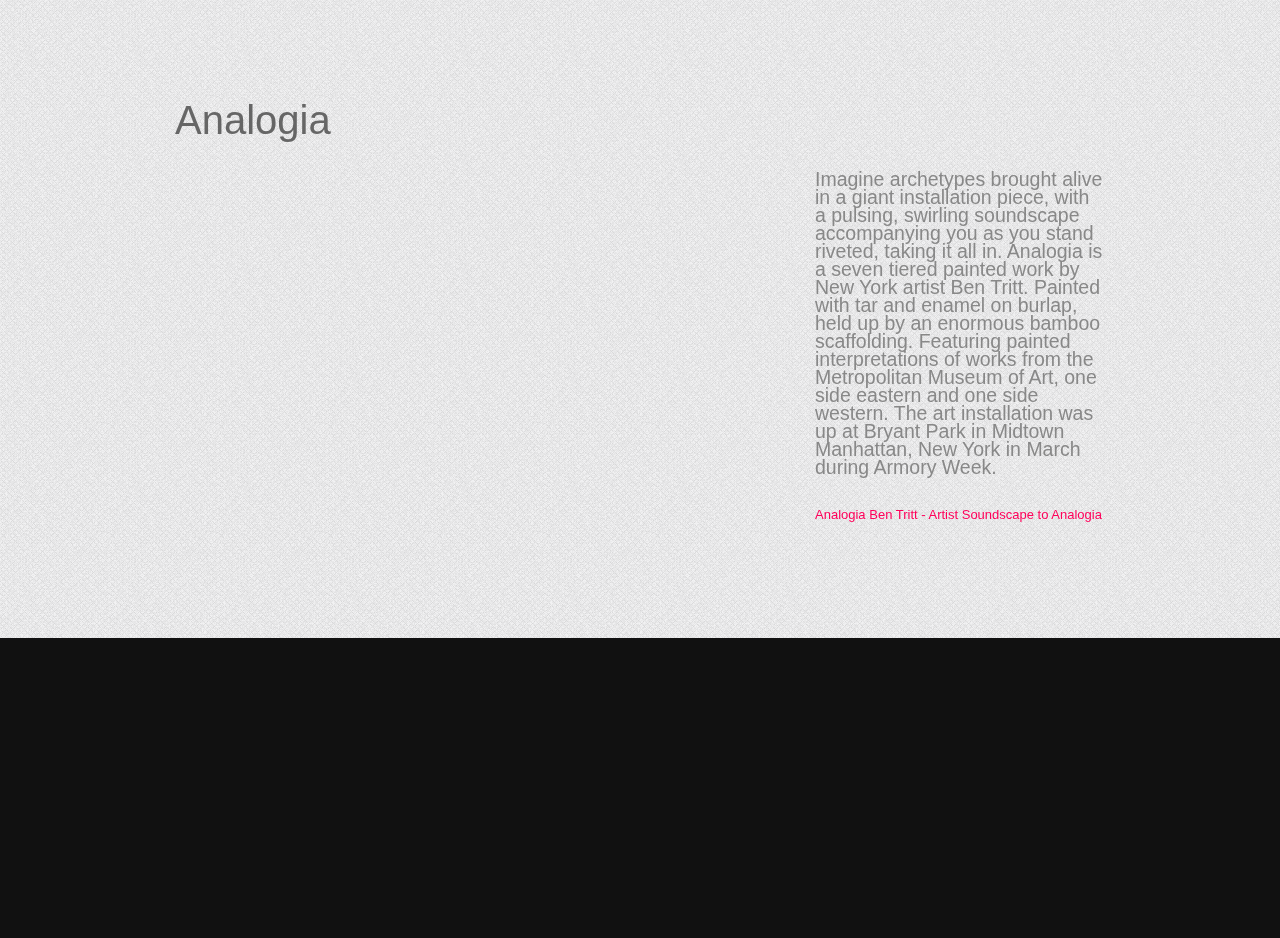
==== portfolio/analogia.html @ 990ac99b "initial commit" ====
<!DOCTYPE html PUBLIC "-//W3C//DTD XHTML 1.0 Transitional//EN" "http://www.w3.org/TR/xhtml1/DTD/xhtml1-transitional.dtd">
<html xmlns="http://www.w3.org/1999/xhtml" lang="en-US">
<head>
    <meta http-equiv="Content-Type" content="text/html; charset=UTF-8" />
    <meta name="viewport" content="width=device-width, initial-scale=1.0, maximum-scale=1.0, user-scalable=no" />
    <link rel='stylesheet' href='../css/style.css' type='text/css' media='all' />

</head>
<body class="single single-udt_portfolio">

<!-- Start Wrapper -->
<div id="wrapper">
    <!-- Start Page -->
    <div class="section odd">
        <!-- Start Content -->
        <div class="content clearfix">
            <!-- Start Ajaxpage/post -->
            <div id="ajaxpage">
                <h1>Analogia</h1>
                <div class="project-display">
                    <div class="video" style="width:600px;height:338px;margin-bottom:0;">
                        <iframe width="560" height="315" src="https://www.youtube.com/embed/AfRi7KTqUZo" frameborder="0" allowfullscreen></iframe>
                    </div>
                </div>
                <p style="font-size:1.5em;font-stretch:condensed">Imagine archetypes brought alive in a giant installation piece, with a pulsing, swirling soundscape accompanying you as you stand riveted, taking it all in.  Analogia is a seven tiered painted work by New York artist Ben Tritt. Painted with  tar and enamel on burlap, held up by an enormous bamboo scaffolding. Featuring painted interpretations of works from the Metropolitan Museum of Art, one side eastern and one side western. The art installation was up at Bryant Park in Midtown Manhattan, New York in March during Armory Week.</p>
                <a href=http://www.wnyc.org/story/park-temple-made-art-and-tar/" target="_blank">Analogia</a>
                <a href="http://bentritt.com/">Ben Tritt - Artist</a>
                <a href="https://soundcloud.com/hps-regan/journeys-soundscape-to-analogia" target="_blank">Soundscape to Analogia</a>

            </div>
            <!-- End Ajaxpage/post -->

        </div>
        <!-- End Content -->
    </div>
    <!-- End Page -->

    <div class="push"></div>
</div>
<!-- End Wrapper -->

</body>
</html>
---- css/style.css ----
@charset "utf-8";
/*------------------------------------------------------

	Theme Name: EGO
	Author: UDTHEMES
	Author URI: http://udthemes.com

/*------------------------------------------------------

	CSS TOB: 

	1. RESETS
	2. COMMONS
	3. STRUCTURAL
	4. TYPO & LINKS
	5. MISC
	6. REQUIRED
	7. WPML
		
---------------------------------------------------------*/

/*--------------------------------------------------------
	1.RESETS
--------------------------------------------------------*/
	
	html, body, div, span, applet, object, iframe,h1, h2, h3, h4, h5, h6, p, blockquote, pre,a, abbr, acronym, address, big, cite, code,del, dfn, em, img, ins, kbd, q, s, samp,small, strike, strong, sub, sup, tt, var,b, u, i, center,dl, dt, dd, ol, ul, li,fieldset, form, label, legend,table, caption, tbody, tfoot, thead, tr, th, td,article, aside, canvas, details, embed, figure, figcaption, footer, header, hgroup, menu, nav, output, ruby, section, summary, time, mark, audio, video {margin: 0;padding: 0;border: 0;font-size: 100%;font: inherit;vertical-align: baseline; }
	
	
/*--------------------------------------------------------
	2.COMMONS
--------------------------------------------------------*/

	
	html, body { height:100%;margin: 0;padding: 0; }
	body{background:#111;font:13px/18px Arial, Helvetica, sans-serif;-webkit-text-size-adjust:100%;}

/*--------------------------------------------------------
	3.STRUCTURAL 
--------------------------------------------------------*/


	/*----------------------------
	i.-- Page
	-----------------------------*/
	
	#wrapper { height:100%; height:auto !important; min-height:100%; margin-bottom:-300px; }
	
	.homepage,.section{z-index:1;}
	#homepage{padding:0;}
	.section{padding-top:100px;}
		.section .content{max-width:930px;margin:auto;position:relative; padding-bottom:100px;}
		.page-inner-left{width:680px;float:left; margin:0 30px 0 0;}
	.section.odd{background:#f4f4f5 url(../images/patterns/crossed-light.png) top left repeat; background-attachment:scroll;}
	.section.even{background:#111 url(../images/patterns/crossed-dark.png) top left repeat; background-attachment:scroll;}
	
		/*odd*/
		.section.odd{color:#888;}
		
		/*even*/
		.section.even{color:#888;}
	
	

	/*----------------------------
	ii.-- Header
	-----------------------------*/
	
	/*homepage*/
	.epic-logo{width:180px;height:180px;position:fixed;left:50%;top:50%;-webkit-border-radius: 250px; -moz-border-radius: 250px; border-radius:250px; overflow:hidden; background:#ff2778; background:rgba(255,39,120,1); z-index:3; background-attachment:fixed;}
	.epic-logo a{width:100%;height:100%; float:left; text-indent:-9999px;}
	
	
	/*inner pages*/
	.header{width:100%; min-height:50px; height:auto !important; height:50px; line-height:49px; background: url(../images/ie8-transparent-bkg.png);/*ie8 fallback*/ background: rgba(0,0,0,0.5) url(../images/pattern-header-banner.png) repeat; position:fixed; top:0; z-index:50;}
	.header.header-main{display:none;}
	.header .inner {max-width:930px;margin:auto;}
	.header .logo-container{height:50px; position:relative;float:left;}
	.header .logo-container .logo{position:relative; bottom:0;}
	.admin-bar .header, .admin-bar .epicSlider.slider-wrapper{ top:32px; }
	
		/* main menu
		----------------------------*/
		
		.menu ul{list-style:none; float:right; font-family:Arial, Helvetica, sans-serif; font-size:12px; margin:0;}
		.menu ul li{margin-bottom: 0;position: relative;}
		.menu > ul > li{float:left;padding:0; margin:0; }
		.menu ul li:last-child{padding-right:0;}
		/*styling & link animation*/
		.menu ul li a{font-family: Verdana, sans-serif; font-size: 11px; color:#ccc; text-decoration:none; padding: 0 15px; display:block;
		/*properties*/	-webkit-transition-property:background, color;-moz-transition-property:background, color;-o-transition-property:background, color;transition-property:background, color;
		/*duration*/	-webkit-transition-duration:500ms,600ms;-moz-transition-duration:500ms,600ms;-o-transition-duration:500ms,600ms;transition-duration:500ms,600ms;
		/*delay*/		-webkit-transition-delay:0s,100ms;-moz-transition-delay:0s,100ms;-o-transition-delay:0s,100ms;transition-delay:0s,100ms;}
		.menu ul li a:hover{color:#ff2778;}

		/*sub-menu*/
		.menu .sub-menu,.menu .children{width: 180px;opacity: 0;visibility: hidden;position: absolute;z-index: 101;background:#222;background: rgba(0,0,0,0.8);box-shadow: 0 2px 2px rgba(0,0,0,.3);
		/*initial position*/		-webkit-transform:translateY(5px);-moz-transform:translateY(5px);-o-transform:translateY(5px);transform:translateY(5px);
		/*properties to animate*/	-webkit-transition-property:-webkit-transform, opacity, visibility;-moz-transition-property:-moz-transform, opacity, visibility;-o-transition-property:-o-transform, opacity, visibility;transition-property:transform, opacity, visibility;
		/*duration*/				-webkit-transition-duration:200ms,200ms;-moz-transition-duration:200ms,200ms;-o-transition-duration:200ms,200ms;transition-duration:200ms,200ms;}
		
		.menu .sub-menu ul,.menu .children ul{top:0;left:180px;visibility: hidden;}
		.menu .sub-menu li,.menu .children li{float: none;background: none;border-bottom: 1px dotted #555;padding-left: 0;padding-right: 0;}
		.menu .sub-menu li a,.menu .children li a{color: #666;line-height:20px;padding: 10px 15px;}
		.menu .sub-menu li:last-child,.menu .children li:last-child{border-bottom: none;}
		
		/*hover*/
		.menu ul li:hover > a{background:rgba(0,0,0,1);color:#fff;}
		.menu .sub-menu li.menu-item-has-children > a:after,
		.menu .children li.page_item_has_children > a:after{content:"\25b8";height: 5px;position: relative;top: 1px;width: 5px;float: right;margin-right: -6px;font-size: 9px;}
		.menu .sub-menu li.menu-item-has-children .sub-menu li.menu-item-has-children > a:after,
		.menu .children li.page_item_has_children .sub-menu li.page_item_has_children > a:after{content: ""}
		.menu .sub-menu li:hover > a,.menu .children li:hover > a{background:#000;color:#333;}
		
		/*hover active*/
		.menu ul li:hover > .sub-menu,.menu ul li:hover > .children{visibility: visible;/*animate opacity*/opacity: 1;/*animate position*/-moz-transform:translateY(0px);-ms-transform:translateY(0px);-o-transform:translateY(0px);-webkit-transform:translateY(0px);transform:translateY(0px);}
		.menu ul li.current > a,.menu ul li.current-menu-item > a,.menu ul li.current_page_item > a,.menu ul li.current-menu-ancestor > a,.menu ul li.current_page_ancestor > a{ background:rgba(0,0,0,1); color:#fff; }

		/* mobile menu toggle
		----------------------------*/	
		/*.header .inner .mobileMenuToggle{height:26px;width:100%;float:left;text-align:center;display:none;margin:19px auto 15px auto;}
		.header .inner .mobileMenuToggle a,.header .mobileMenuToggle.open a{width:26px;height:26px;float:left;position:relative;left:50%; margin-left:-13px;}
		.header .inner .mobileMenuToggle a{background:url(../images/mobileMenu-toggle.png) center 0 no-repeat;}
		.header .inner .mobileMenuToggle.open a{background:url(../images/mobileMenu-toggle.png) center -26px no-repeat;}*/
			
	/*----------------------------
	iii.-- Content
	-----------------------------*/
	
	
	/*section title 
	----------------------------*/
	
	.section-title{width:100%;padding-bottom:50px;margin-bottom:50px; text-transform:uppercase;}
	
		/*odd*/
		.section.odd .section-title{/*border-top:1px solid #e2e2e2;*/border-bottom:1px solid #ddd;}
		
		/*even*/
		.section.even .section-title{/*border-top:1px solid #444;*/border-bottom:1px solid #222;}
		
	/*teaser
	----------------------------*/
	
	/*structure*/	
	.teaser{width:100%;height:480px; padding:0;margin:0;background-attachment:fixed;background-repeat:no-repeat; border-top:5px solid rgba(0,0,0,0.2);border-bottom:5px solid rgba(0,0,0,0.2);color:#fff !important; text-align:center; position:relative;}
	.teaser .info-container{display:table;width:100%;height:100%; padding:0 !important;margin:0 !important;background:transparent url(../images/ui_epicslider/pattern.png) repeat top left;}
	.teaser .info-container .info{display: table-cell; vertical-align:middle;}
	.teaser .info-container .info .info-inner{max-width:870px; margin:auto;}
	/*non-repeated image*/	
	.teaser.fixed{background-attachment:fixed;}
	.teaser.fixed-desktop{background-attachment:fixed !important;}
	/*repeated image*/
	.teaser.scroll{background-attachment:scroll;}
	.teaser .column_one_half,.teaser .column_one_third{margin-bottom:0px;}
		
		/*teaser links*/
		.teaser a{font-weight:bold;}
		.teaser a:hover{ opacity:0.5;-ms-filter:"progid:DXImageTransform.Microsoft.Alpha(Opacity=50)";}
	
		/*teaser blockquote*/
		.teaser blockquote{width:100%; border:none;background:url(../images/blockquote-default-teaser.png) center top  no-repeat;padding:50px 0 0 0 ;margin:0;font:25px/35px Arial, Helvetica, sans-serif;}
		.teaser blockquote p{text-transform: none;}
		.teaser blockquote.quote {border:none;background:url(../images/blockquote-quote-teaser.png) center top  no-repeat !important;padding:50px 0 0 0;}
			
		/*teaser twitter*/
		.teaser ul.tweet_list li{background: none !important; font-size:15px;}
		.teaser ul.tweet_list li a.tweet_user{text-transform:uppercase;}
		.teaser ul.tweet_list,.teaser ul.tweet_list li a.tweet_user, .teaser ul.tweet_list li span.tweet_time,.teaser ul.tweet_list li span.tweet_text{margin:0; float:none;}
		.teaser ul.tweet_list li span.tweet_text{padding-top:10px;}
			
		/*teaser video only*/	
		.teaser .video video, .teaser .video iframe, .teaser .video object, .teaser .video embed, .teaser .video div { width:100%; height:100% !important; max-width:100% !important; max-height:100% !important; }
		
		/*teaser flex slider*/
		.teaser .flexslider{margin:0 auto 0 auto;}
		
		/*teaser button*/
		.teaser .submit.submitSmall{float:none;padding:13px 24px;margin:auto;}
		.teaser .submit.submitTheme{float:none;padding:15px 24px;margin:auto;}
		.teaser .submit.submitLarge{float:none;padding:17px 24px;margin:auto;}


	/*about
	----------------------------*/
	
	/*team col*/
	.team p{text-align:center; margin-bottom:30px !important;}
	.team h1, .team h2, .team h3, .team h4, .team h5, .team h6{text-align:center;}
	
	
	/*service breakdown*/
	.chart-container{width:100%; margin-bottom:30px; float:left;}
	.chart-container ul.chart{float:none; margin:0; list-style:none;font-family: 'Open Sans', sans-serif;}
	.chart-container ul.chart li{float:left;}
	.chart-container ul.chart li h6{font-family: 'Open Sans', sans-serif;font-size:13px; color:#999; font-weight:normal;margin-bottom:10px;}
	.chart-container ul.chart li div{background:#ff005a url(../images/chart-pattern.png) repeat;font-weight:bold; font-size:35px; color:#fff;height:45px;line-height:45px;text-align:center;-webkit-box-shadow:inset 1px 0 0 #f4f4f5;-moz-box-shadow:inset 1px 0 0 #f4f4f5;box-shadow:inset  1px 0 0 #f4f4f5;text-shadow: 2px 2px 0px rgba(0, 0, 0, 0.1);}
	
		/*odd*/
		.section.odd .chart-container ul li div {font-weight:bold; font-size:35px; color:#fff;height:45px;line-height:45px;text-align:center;-webkit-box-shadow:inset 1px 0 0 #f4f4f5;-moz-box-shadow:inset 1px 0 0 #f4f4f5;box-shadow:inset  1px 0 0 #f4f4f5;}
		
		/*even*/
		 .section.even .chart-container ul li div{font-weight:bold; font-size:35px; color:#fff;height:45px;line-height:45px;text-align:center;-webkit-box-shadow:inset 1px 0 0 #353535;-moz-box-shadow:inset 1px 0 0 #353535;box-shadow:inset  1px 0 0 #353535;}
	
	
	/*portfolio
	----------------------------*/	
	
	#ajaxpage .project-display .flexslider {
		width:600px;
		height:338px;
	}
	#ajaxpage .project-display.fullwidth .flexslider {
		width:930px;
		height:450px;
	}
	
	/*navigation*/
	#folio-navigation{width:1150px;height:40px;position:absolute;margin:auto; top:50%;left:50%;margin:-20px 0 0 -575px;}
	#folio-navigation ul{float:none; margin:0; list-style:none;display:none;}
	#folio-navigation ul li#prevProject a{width:40px;height:40px;background: url(../images/project-nav.png) 0 -159px no-repeat;/*ie8 fallback*/ background:rgba(0,0,0,0.5) url(../images/project-nav.png) 0 1px no-repeat;float:left;-webkit-border-radius: 40px; -moz-border-radius: 40px; border-radius:40px;}
	#folio-navigation ul li#nextProject a{width:40px;height:40px;background: url(../images/project-nav.png) 0 -199px no-repeat;/*ie8 fallback*/background: rgba(0,0,0,0.5) url(../images/project-nav.png) 0 -39px no-repeat;float:right;-webkit-border-radius: 40px; -moz-border-radius: 40px; border-radius:40px;}
	
	/*navigation-mobile*/
	#folio-navigation ul li#closeProjectMobile{display:none;}
	#folio-navigation ul li#closeProjectMobile a{width:40px;height:40px;background:rgba(0,0,0,0.3) url(../images/project-close.png) center center no-repeat;float:left;-webkit-border-radius: 40px; -moz-border-radius: 40px; border-radius:40px;}
	#folio-navigation ul li#closeProjectMobile a:hover{background: rgba(255,39,120,1) url(../images/project-close.png) center 0 no-repeat;}
	
	/*nav:hover*/
	#folio-navigation ul li#prevProject a:hover{background: url(../images/project-nav.png) 0 -320px no-repeat;}/*ie8 fallback*/
	#folio-navigation ul li#nextProject a:hover{background: url(../images/project-nav.png) 0 -360px no-repeat;}/*ie8 fallback*/
	#folio-navigation ul li#prevProject a:hover{background: rgb(255, 230, 192) url(../images/project-nav.png)0 1px;}
	#folio-navigation ul li#nextProject a:hover{background: rgb(255, 230, 192) url(../images/project-nav.png)0 -39px;}
	
	/*nav disabled*/
	#folio-navigation ul li a.disabled,#folio-navigation ul li a.disabled:hover{cursor:default;}
	#folio-navigation ul li#prevProject a.disabled{background: url(../images/project-nav.png) 0 -240px !important;}/*ie8 fallback*/
	#folio-navigation ul li#nextProject a.disabled{background: url(../images/project-nav.png) 0 -280px !important;}/*ie8 fallback*/
	#folio-navigation ul li#prevProject a.disabled{background: rgba(0,0,0,0.3) url(../images/project-nav.png)0 -80px !important;}
	#folio-navigation ul li#nextProject a.disabled{background: rgba(0,0,0,0.3) url(../images/project-nav.png)0 -120px !important;}
	
	/*project close*/
	#closeProject{top: -26px; position: absolute;right: 0;z-index: 1;}
	#closeProject a{background:url(../images/project-close.png) center -49.5px no-repeat;}/*ie8 fallback*/
	#closeProject a:hover{background:url(../images/project-close.png) center -90.5px no-repeat;}/*ie8 fallback*/
	#closeProject a{width:19px;height:19px;background: rgba(0,0,0,0.5) url(../images/project-close.png) center -9.5px no-repeat; position:absolute;right:0;display:none;}
	#closeProject a:hover{background:rgba(255,39,120,1) url(../images/project-close.png) center -9.5px no-repeat !important;}
	
	/*thumb-structure*/
	.folio-grid{max-width:930px; z-index:1; padding:0; overflow:hidden;}
		.folio-thumb-container{width:22%;position:relative;margin:0 0 18px 0;float:left;padding:0 1.5%; overflow:hidden; z-index:1; }
		.folio-thumb{ position:relative;}
		.folio-thumb.active{border:5px solid rgba(255, 230, 192, 0.9);-webkit-box-shadow:inset 0px 0px 0px 10px rgba(255, 230, 192, 0.9) !important;-moz-box-shadow:inset 0px 0px 0px 10px rgba(255, 230, 192, 0.9) !important;box-shadow:inset 0px 0px 0px 10px rgba(255, 230, 192, 0.9) !important;}
		.folio-thumb a{width:100%;float:left;}
		.folio-thumb.last{margin-right:0;}
		.folio-thumb, .folio-thumb a, .folio-thumb a img,.folio-thumb a .folio-thumb-rollover {-webkit-border-radius: 50%; -moz-border-radius: 50%; border-radius:50%; overflow:hidden;}
		.folio-thumb a img{position:relative;z-index:-1;-webkit-transform:translate3d(0,0,0);max-width: 100%;margin: 0 auto;-ms-interpolation-mode: bicubic;overflow:hidden;vertical-align: baseline;}
		.folio-thumb a .folio-thumb-rollover{position:absolute;display:table;width:100%;height:100%;background: #ffe6c0;/*ie8 fallback*/ background: rgba(255, 230, 192, 0.9); top:0;opacity:0; }
		.folio-thumb a .folio-thumb-rollover .thumbInfo{display: table-cell; vertical-align: middle;width:100%;font: 18px 'Open Sans', sans-serif; font-weight:bold;color:#fff; text-align:center;}

		/*odd*/
		.section.odd .folio-grid .folio-thumb-container .folio-thumb{border:5px solid #ccc;/*ie8 fallback*/ border:5px solid rgba(0,0,0,0.3);-webkit-box-shadow:inset 0px 0px 0px 10px rgba(255,255,255,0.2);-moz-box-shadow:inset 0px 0px 0px 10px rgba(255,255,255,0.2);box-shadow:inset 0px 0px 0px 10px rgba(255,255,255,0.2);}
		
		
		/*even*/
		.section.even .folio-grid .folio-thumb-container .folio-thumb{border:5px solid #666;/*ie8 fallback*/ border:5px solid rgba(153,153,153,0.3);-webkit-box-shadow:inset 0px 0px 0px 10px rgba(0,0,0,0.2);-moz-box-shadow:inset 0px 0px 0px 10px rgba(0,0,0,0.2);box-shadow:inset 0px 0px 0px 10px rgba(0,0,0,0.2);}
		

	
	/*projects*/
	#ajaxwrapper{position:relative;}
	#ajaxwrapper #loader{width: 100%;height:7px;display:none;position: relative;margin-top: -7px; }
	#ajaxwrapper #loader.errorMessage{text-align: center;height: auto !important;margin:16px 0 30px 0;}
	#ajaxwrapper #loader.errorMessage p{display:none;padding-top:16px;}
	
		/*odd*/
		.section.odd #ajaxwrapper #loader{background:url(../images/project-loader-light.gif) center  -40px no-repeat;}
		#ajaxwrapper #loader.errorMessage p{color: #666 !important;}
	
		/*even*/
		.section.even #ajaxwrapper #loader{background:url(../images/project-loader-dark.gif)  center  -40px no-repeat;}
		#ajaxwrapper #loader.errorMessage p{color: #fff !important;}
		
	
	/*project-display*/
	#ajax-content-outer{width:100%;overflow:hidden; position:relative;}
	#ajax-content-inner{float:left;height:0;opacity:0; overflow:}
	#ajaxpage{float:left;}
	.project-display{width:600px;float:left;margin:0 40px 30px 0;overflow:hidden;}
	.project-display.fullwidth{width:930px; margin-right:0; overflow:hidden;}
	.project-info{width:250px;height:auto;float:left;margin-bottom:30px;}
	
		/*project media*/
		.project-display .video video, .project-display .video iframe, .project-display .video object, .project-display .video embed, .project-display .video div { width:100%; height:100% !important; max-width:100% !important; max-height:100% !important; }
		.project-display .flexslider{margin-bottom:0;}
		.project-info{width:250px;height:auto;float:left;margin-bottom:30px;}
	
	
		/*odd*/
		.section.even .project-display iframe {background:#f4f4f5 url(../images/logo-common.png) center center no-repeat;}
		.section.even .project-display .flexslider {background:#f4f4f5}
		
		/*even*/
		.section.even .project-display iframe {background:#111 url(../images/logo-common.png) center center no-repeat;}
		.section.even .project-display .flexslider {background:#111;}
		
	
	/*slider - styling*/
	.flexslider{ border:none;-webkit-border-radius: 0; -moz-border-radius: 0; -o-border-radius: 0; border-radius: 0;margin-bottom:30px;overflow: hidden;}
	
		/*navigation */
		.flex-direction-nav { height: 0; }
		.flex-direction-nav li a {width: 40px; height: 40px; display: block; position: absolute; bottom:0; top:auto; cursor: pointer; text-indent: -999em;}	
		.flex-direction-nav li .prev{background: url(../images/project-nav.png) 0 -160px no-repeat;/*ie8 fallback*/ background:rgba(0,0,0,0.8) url(../images/ui_flex/bg_direction_nav.png) 0 0 no-repeat;}
		.flex-direction-nav li .next{background: url(../images/project-nav.png) 0 -200px no-repeat;/*ie8 fallback*/ background:rgba(0,0,0,0.8) url(../images/ui_flex/bg_direction_nav.png) 0 -40px no-repeat;}
		.flex-direction-nav li .prev {left: 0;}
		.flex-direction-nav li .next {right: auto; left:41px;}
		.flex-direction-nav li .disabled {opacity: .3; filter:alpha(opacity=30); cursor: default;}
		
		/*control */
		.flex-control-nav {width: 100%; position: absolute; bottom:auto; top:13px;text-align:right; padding-right:25px;left:-25px;}
		.flex-control-nav li {margin: 0 0 0 5px; display: inline-block; zoom: 1; *display: inline;}
		/*.flex-control-nav li:last-child {margin: 0 25px 0 5px;}*/
		.flex-control-nav li a {width: 15px; height: 15px; display: block; background: url(../images/ui_flex/bg_control_nav.png) no-repeat; cursor: pointer; text-indent: 999em;}
		.flex-control-nav li a:hover {background-position: 0 -15px;}
		.flex-control-nav li a.active {background-position: 0 -30px; cursor: default;}
		
		/*caption*/
		.flex-caption {background:none; -ms-filter:progid:DXImageTransform.Microsoft.gradient(startColorstr=#4C000000,endColorstr=#4C000000);
filter:progid:DXImageTransform.Microsoft.gradient(startColorstr=#4C000000,endColorstr=#4C000000); zoom: 1;}
		.flex-caption {width:auto;padding:0 15px; line-height:40px; margin: 0; position: absolute; left: 82px; bottom: 0; background: rgba(0,0,0,.8); color: #fff !important; text-shadow: 0 0 0 rgba(0,0,0,0); font-size: 14px; margin:0 !important;}
		
	
	/*blog
	----------------------------*/		
	.blog-inner-left{width:680px;float:left; margin:0 30px 0 0;}
	.blog-inner-right{width:680px;float:right; margin:0 0 0 30px;}
		.blog-post{margin-bottom:50px;padding-bottom:50px; overflow:hidden;}
		.blog-post.post-last{/*border-bottom:none; */margin-bottom:20px;}
			.blog-post-info{width:50px; float:left;margin-right:30px; color:#666;}
			.blog-post-info span.month{font:25px/18px 'Open Sans', sans-serif;font-weight:bold; text-transform:uppercase;}
			.blog-post-info span.day{font:50px/40px 'Open Sans', sans-serif;font-weight:bold; text-transform:uppercase; letter-spacing: -2;}
			.blog-post-info span.year{font:23px/18px 'Open Sans', sans-serif;font-weight:bold; text-transform:uppercase;}
			.blog-post-content{width:600px; float:left;}
			.blog-post-content p:last-child{margin-bottom:0px;}
			.blog-post-content h3{ font-size:28px; line-height:28px; margin-bottom:15px; text-transform:uppercase; }
			.blog-post-content h3 a { color:#888; }
			.blog-post-content h3 a:hover { color:#ff005a; }
			.blog-post-content .blog-post-media{width:100%; height:auto; float:left;margin-bottom:30px; overflow:hidden;}
			.blog-post-content .blog-post-media img{width:100%}
			.blog-post-content .blog-post-media .video video, .blog-post-content .blog-post-media .video iframe, .blog-post-content .blog-post-media .video object, .blog-post-content .blog-post-media .video embed, .blog-post-content .blog-post-media .video div { width:100%; height:100% !important; max-width:100% !important; max-height:100% !important; }
			.blog-post-content .blog-post-meta{width:100%; float:left; color:#999;margin-bottom:20px; font-size:11px;}
			.blog-post-content .blog-post-meta ul{list-style:none;}
			.blog-post-content .blog-post-meta ul li{float:left; text-transform:uppercase; margin-right:5px;}
			.blog-post-content .blog-post-meta ul li a, .blog-post-content .blog-post-meta ul li span{color:#666;text-decoration:none; font-weight:bold;}
			.blog-post-content .blog-post-meta ul li a:hover{color:#ff005a;text-decoration:underline;}
			.blog-post-content p{margin-bottom:30px;}
			.blog-post-content .blog-post-read-more{margin-bottom:0px;}
			.blog-post-media .thumb, .blog-post-media .flexslider, .blog-post-media .video {margin-bottom:0;}
			
		/* sticky */
		.section.odd .blog-post.sticky { border-bottom:3px solid #ddd; }
		.section.even .blog-post.sticky { border-bottom:3px solid #ddd; }
		.section.odd .blog-post.sticky h3.post-title a { color:#ff005a; }
		.section.even .blog-post.sticky h3.post-title a { color:#ff005a; }
		
		/*pagination*/
		.pagination .nav-next{float:right;}
		.blog-post-navigation{width:100%;margin-bottom:50px;}
			.blog-post-navigation #previous-post {float:left;}
			.blog-post-navigation #next-post {float:right;}
			.blog-post-navigation #previous-post a,.blog-post-navigation #next-post a{text-decoration:none;}
			.blog-post-navigation #previous-post a:hover,.blog-post-navigation #next-post a:hover{text-decoration:underline;}
			
		
		
		/*blog comments
		----------------------------*/			
		
		#comments {float:left;width:100%;margin-bottom:50px;padding:0;}
		#respond {float:left;width:100%;margin-top:0;padding:10px 0 0 0;}
		.comment_list{float:left; width:100%; list-style:none; margin:0; padding:0;}
		#comments,#respond {float:left; width:100%;}
		#respond .comment-notes {float:left;}
		.comment_list li #respond{padding-top:30px;}
		.comment_list li #respond .form-submit {margin-bottom:0;}	
		.comment_list li{width:600px; margin-bottom:30px; padding-bottom:30px; float:left;}
		.comment_list li .avatarWrapper {float:left; position:relative; width:60px; height:60px; margin-right:25px; -webkit-border-radius: 60px; -moz-border-radius: 60px; border-radius:60px; overflow:hidden; }
		.comment_list .children .avatarWrapper {float:left; position:relative; width:60px; height:60px; -webkit-border-radius: 60px; -moz-border-radius: 60px; border-radius:60px; overflow:hidden; border:5px solid rgba(0,0,0,0.5); }
		.comment_list li .avatar { float:left; -webkit-border-radius: 60px; -moz-border-radius: 60px; border-radius:60px; overflow:hidden; display:block; }
		.section.odd .comment_list li .avatarWrapper { border:5px solid rgba(0,0,0,0.5); }
		.section.even .comment_list li .avatarWrapper { border:5px solid rgba(153,153,153,0.5); }
		.comment_list li .comment_left{width:505px; float:left;}
		.comment_date,.commentary p{ width:100%; margin-bottom:15px;}
		.comment_list li .media_holder{margin-bottom:0px;}
		.comment_list .children{ float:left;margin-bottom:0; margin:0; padding:0; list-style:none; }
		.comment_list .children li{width:525px; margin:30px 0 0 75px; padding-bottom:0; padding-top:30px; float:left;}
		.comment_list .children li .comment_left{width:430px; float:left;}
		
		.layout3 .comment_list li{width:870px;}
		.layout3 .comment_list li .comment_left {width:785px;}
		.layout3 .comment_list .children li{width:795px;}
		.layout3 .comment_list .children li .comment_left{width:710px;}
		
		#reply-title{float:left; width:100%; margin-top:0;}
		
		.comment_list li{border-bottom:1px solid #ddd;}
		.comment_list .children li{border-bottom:none; border-top:1px solid #ddd;}
		.section.even .comment_list li{border-bottom:1px solid #444;}
		.section.even .comment_list .children li{border-bottom:none; border-top:1px solid #444;}
		
		.comment_list li p{font-size:12px;}
		.comment_date {font-size:12px;color:#333; font-family:Arial, Helvetica, sans-serif;}
		.comment_name {width:100%; margin-bottom:3px; font-size:14px;color:#999; font-family:Arial, Helvetica, sans-serif;}
		.comment_name a { color:#333; text-decoration:none; }
		.comment_list li.last{border:none;padding:0px;}
		
		#cancel-comment-reply-link { font-size:12px; color:#888; }
		
		#commentform ul.left {clear:both;float:left;width:293px;margin:0 13px 0 0;padding:0;list-style:none;}
		#commentform ul.right {float:left !important;width:293px;margin:0;padding:0;list-style:none;}
		#commentform ul.left li {float:left;width:293px;margin:0 0 12px 0;border-bottom:0;padding-bottom:0;}
		#commentform ul.right li {float:left;width:293px;margin:0 0 12px 0;border-bottom:0;padding-bottom:0;}
		#commentform .form-submit {clear:both;}
		#commentform .form-submit #submit {float:left;height:45px;font-size:12px;line-height:45px;color:#fff;background:#666;text-decoration:none;text-transform:uppercase;padding:0 24px;border:0;cursor:pointer;outline:0;margin:0;-webkit-appearance: none;border-radius:3px;}
		#commentform .form-submit #submit:hover, #commentform .form-submit #submit:focus, #commentform .form-submit #submit:active {-ms-filter: "progid:DXImageTransform.Microsoft.Alpha(Opacity=80)";filter: alpha(opacity=80);opacity: 0.8;}
		#commentform .form-submit #submit:active {position:relative;top:1px;}
		#comments.user_logged_in .form-submit #submit, #comments.user_logged_in #commentform ul.right {float:left !important;}
		#comments a.comment-reply-link {float:left;color:#ff005a;text-decoration:none;border-bottom:0;font-weight:bold;}
		#comments a.comment-reply-link:hover {text-decoration:underline;}

		.comment-pagination { float:left; width:100%; border-bottom:1px dotted #333; padding-bottom:30px; }
		.comment-pagination a { text-decoration:none; }
		.comment-pagination .nav-previous { float:left; }
		.comment-pagination .nav-next { float:right; }		
		
		
	#sidebar.left{width:220px; float:left; overflow:hidden; padding-bottom: 40px;}
	#sidebar.right{width:220px; float:right;}
		#sidebar ul{list-style:none; margin:0; width:100%;}
		#sidebar ul li{ float:left;width:100%;margin-bottom:40px;padding-bottom:40px;}
		#sidebar ul li:last-child{margin-bottom:0px;padding:0px;border:none !important;}
		#sidebar ul li h4.widgettitle{font-size:20px;}
		#sidebar ul li ul {list-style:none;}
		#sidebar ul li ul li{border:none !important;}
		#sidebar ul li ul li a{text-decoration:none; font-weight:bold; width:100%;}
		#sidebar ul li ul li p.date{color:#999; font-size:11px;text-transform:uppercase;}
		#sidebar ul li ul li a:hover{text-decoration:underline;} 
	
		/*widget:recent posts*/
		#sidebar ul li ul li{margin-bottom:5px; padding:0; border:none;}
		#sidebar ul li ul li p:last-child{margin-bottom:0px;}
		
		/*widget:categories*/
		#sidebar ul li.widget-categories ul li{margin:0px; padding:0;border:none;}
		
		/*widget:tags*/
		#sidebar  ul li.widget_tag_cloud a{-moz-border-bottom-colors: none;-webkit-border-radius: 5px; -moz-border-radius: 5px; -o-border-radius: 5px; border-radius: 5px; display: block; float: left;font-size: 12px !important;margin:0 10px 10px 0;padding: 3px 8px;}
		
		/*widget:search*/
		#sidebar ul li .txtFld{width:100%;height:45px;line-height:45px;padding:0 20px;margin-bottom:20px;box-sizing: border-box; -webkit-box-sizing: border-box; -moz-box-sizing: border-box;}
		
		/*widget:twitter*/
		
		#sidebar  ul li ul.tweet_list li{margin-bottom:20px; overflow:hidden; border:none;padding:0;}
		#sidebar  ul li ul.tweet_list li:last-child{margin-bottom:0;}
		#sidebar  ul li ul.tweet_list li a.tweet_user{margin-left:20px;}
		#sidebar  ul li ul.tweet_list li span.tweet_time{text-transform:uppercase;font-size:10px;margin-left:20px; font-style:italic;margin-left:20px;display:block;}
		#sidebar  ul li ul.tweet_list li span.tweet_text{color:#999;margin:0 0 10px 20px; display:block;}
		#sidebar  ul li ul.tweet_list li a.tweet_avatar img{margin-right:10px;}
		
		/*widget:calendar*/
		#sidebar ul li.widget_calendar table { width:100%; }
		#sidebar ul li.widget_calendar table th { text-align:left; font-weight:bold; }
		#sidebar ul li.widget_calendar table td, #sidebar ul li.widget_calendar table caption { text-align:left; }
		#sidebar ul li.widget_calendar table td { width:14.25%; }

		
			/*odd*/
			.section.odd .blog-post, .section.odd #sidebar ul li, .section.odd .blog-post-comments{border-bottom:1px solid #ddd;}
			.section.odd #sidebar ul li ul li a{color:#999;}
			.section.odd #sidebar ul li ul li a:hover{color:#ff005a;} 
			.section.odd #sidebar ul li ul.tweet_list li{background:url(../images/tweet-quote-odd.png) 0 3px no-repeat;}
			.section.odd #sidebar ul li.widget_tag_cloud a{background:#999; color:#eee !important;}
			.section.odd #sidebar ul li.widget_tag_cloud a:hover{background:#ff005a; color:#fff !important;}
			.section.odd #sidebar ul li .txtFld{background-color:#f6f6f6;color:#999;border:1px solid #ddd; color:#999; font: 13px/18px Arial, Helvetica, sans-serif;}
			.section.odd #sidebar ul li .txtFld:hover{background-color:#f9f9f9;color:#888;border:1px solid #ddd;}
			.section.odd #sidebar ul li .txtFld:focus{background-color:#fff;color:#888;border:1px solid #ddd;-webkit-box-shadow:inset 0 1px 2px rgba(0,0,0,0.1);-moz-box-shadow:inset 0 1px 2px rgba(0,0,0,0.1);box-shadow:inset 0 1px 2px rgba(0,0,0,0.1);}
			.section.odd .blog-pagination ul li a{border:1px solid #e2e2e2;color:#666;}
			.section.odd .blog-pagination ul li a:hover{border:1px solid #ff005a;background:#ff005a;color:#fff;}
			.section.odd .blog-pagination ul li a.active{background: #e2e2e2;}
			.section.odd .blog-pagination ul li a.active:hover{background: #666;border:1px solid #666;}
			.section.odd #sidebar ul li.widget_calendar table td, .section.odd #sidebar ul li.widget_calendar table caption {color:#999;}
		
		
			/*even*/
			.section.even .blog-post,.section.even #sidebar ul li,.section.even .blog-post-comments{border-bottom:1px solid #222;}
			.section.even #sidebar ul li ul li a{color:#444;}
			.section.even #sidebar ul li ul li a:hover{color:#ff005a;} 
			.section.even #sidebar ul li ul.tweet_list li{background:url(../images/tweet-quote-even.png) 0 3px no-repeat;}
			.section.even #sidebar ul li.widget_tag_cloud a{background:#444; color: #f4f4f5 !important;}
			.section.even #sidebar ul li.widget_tag_cloud a:hover{background:#ff005a; color:#fff !important;}
			.section.even #sidebar ul li .txtFld{background:#151515;-webkit-appearance: none;border:1px solid #070707; color:#555; font: 13px/18px Arial, Helvetica, sans-serif;}
			.section.even #sidebar ul li .txtFld:hover{background-color:#222;color:#666;border:1px solid #070707;}
			.section.even #sidebar ul li .txtFld:focus{background-color:#222;color:#999;border:1px solid #070707;-webkit-box-shadow:inset 0 1px 2px rgba(0,0,0,0.8);-moz-box-shadow:inset 0 1px 2px rgba(0,0,0,0.8);box-shadow:inset 0 1px 2px rgba(0,0,0,0.8);}
			.section.even .blog-pagination ul li a{border:1px solid #444;color:#999;}
			.section.even .blog-pagination ul li a:hover{border:1px solid #ff005a;background:#ff005a;color:#fff;}
			.section.even .blog-pagination ul li a.active{background: #666;}
			.section.even .blog-pagination ul li a.active:hover{background: #222;border:1px solid #222;}
			.section.even #sidebar ul li.widget_calendar table td, .section.even #sidebar ul li.widget_calendar table caption {color:#444;}
		
	
	/*contact
	----------------------------*/	
	.loading-animation { float:left; width:24px; height:24px; background:url(../images/loader-light.gif) no-repeat center center; }
	.section.odd .loading-animation { float:left; width:24px; height:24px; background:url(../images/loader-light.gif) no-repeat center center; }
	.section.even .loading-animation { float:left; width:24px; height:24px; background:url(../images/loader-dark.gif) no-repeat center center; }
	
	#sidebar.contact_sidebar { float:left; width:30.6666%; margin-bottom:30px; margin-right:4%; position:relative; overflow:hidden; }
	
	.udt_honey {display:none;}
	
	/*form elements
	----------------------------*/	
	.form p{margin-bottom:0;}
	input[type=text]{width:300px;height:45px;line-height:45px;padding:0 20px;margin-bottom:20px;}
	textarea {width:560px;height:200px;padding:20px;margin-bottom:20px; overflow:auto;}
	input[type=text],textarea{box-sizing: border-box; -webkit-box-sizing: border-box; -moz-box-sizing: border-box;}
	#msg { float:left; margin-left:10px; }
	.errorOutline {border:1px solid #ff005a !important;}	
	.errorMsg {color:#ff005a !important;}
	
	
		/*odd*/
		.section.odd input[type=text],.section.odd textarea{background:#f6f6f6;-webkit-appearance: none;border:1px solid #ddd; color:#999; font: 13px/18px Arial, Helvetica, sans-serif;}
		.section.odd input[type=text].required,.section.odd textarea.required{background:#fff url(../images/input-required-light.png) right 13px no-repeat;border:1px solid #e6e6e6;}
		.section.odd input[type=text]:hover,.section.odd textarea:hover{background-color:#f9f9f9;color:#888;border:1px solid #ddd;}
		.section.odd input[type=text]:focus,.section.odd textarea:focus{background-color:#fff;color:#888;border:1px solid #ddd;-webkit-box-shadow:inset 0 1px 2px rgba(0,0,0,0.1);-moz-box-shadow:inset 0 1px 2px rgba(0,0,0,0.1);box-shadow:inset 0 1px 2px rgba(0,0,0,0.1);}
		
		/*even*/
		.section.even input[type=text],.section.even textarea{background:#151515;-webkit-appearance: none;border:1px solid #070707; color:#555; font: 13px/18px Arial, Helvetica, sans-serif}
		.section.even input[type=text].required,.section.even textarea.required{background:#202020 url(../images/input-required-dark.png) right 13px no-repeat;border:1px solid #111;}
		.section.even input[type=text]:hover,.section.even textarea:hover{background-color:#222;color:#666;border:1px solid #070707;}
		.section.even input[type=text]:focus,.section.even textarea:focus{background-color:#222;color:#999;border:1px solid #070707;-webkit-box-shadow:inset 0 1px 2px rgba(0,0,0,0.1);-moz-box-shadow:inset 0 1px 2px rgba(0,0,0,0.1);box-shadow:inset 0 1px 2px rgba(0,0,0,0.1);}
	
	
	/*footer
	----------------------------*/
	.push { float: none; clear: both; height: 300px; }	
	#footer{position:relative; overflow:hidden; padding:50px 0; z-index:6; height:200px; width:100%; }
	#footer .footer_content_wrapper { display:table; width:100%; height:100%; }
	#footer .content{max-width:930px;margin:auto;text-align:center; white-space:nowrap; display:table-cell; vertical-align:middle;}
	#footer .content .logo{margin-bottom:30px;}
	#footer p.copyright{margin-bottom:0;}
	#footer{background:#353535 url(../images/pattern-header-banner.png);color:#999;}
	#footer p.copyright{font:12px/14px Arial, Helvetica, sans-serif;}
		

	
	/*even*/
	#footer ul.socialSmall li a{background-image:url(../images/social-sprite-small-dark.png);background-repeat: no-repeat;float:left;width:22px;height:22px;margin-right:3px;margin-left:3px;}
	
	
	/*section buttons
	----------------------------*/
	.section-button{float:left;width:100%;height:40px; font:12px/12px 'Open Sans', sans-serif;font-weight:bold; text-transform:uppercase; text-align:center;margin:auto;color:#fff; position:absolute;margin-top:-44px;}
	.section-button a{width:40px;height:40px;line-height:50px;position:relative;text-decoration:none;padding:10px 20px;}
	
		 .section-button a.page-up{width:150px;background:url(../images/page-top.png) 0 0 no-repeat;color:#fff;}
		 .section-button a.page-up:hover{color:#fff;}

		
	
	/*media
	----------------------------*/	
	
	/*rounded-thumbs*/
	.round-thumb-container{overflow:hidden;position:relative; z-index:1;}
	.round-thumb{position:relative;}
	.round-thumb a,.round-thumb span{width:100%;float:left;}
	.round-thumb, .round-thumb a,.round-thumb span, .round-thumb a img,.round-thumb span img, .round-thumb a .thumb-rollover{max-width:100%;-webkit-border-radius: 50%; -moz-border-radius: 50%; border-radius:50%; overflow:hidden;}
	.round-thumb a img,.round-thumb span img{position:relative;z-index:-1;-webkit-transform:translate3d(0,0,0);max-width: 100%;margin: 0 auto;-ms-interpolation-mode: bicubic;overflow:hidden;vertical-align: baseline;}
	.round-thumb a .thumb-rollover{position:absolute;display:table;width:100%;height:100%;background: #ff2778;/*ie8 fallback*/ background: rgba(255,39,120,0.9);top:0;opacity:0;}
	.round-thumb a .thumb-rollover .thumbInfo{display: table-cell; vertical-align: middle;width:100%;font: 18px 'Open Sans', sans-serif; font-weight:bold;color:#fff; text-align:center;}
		
		/*odd*/
		.section.odd .round-thumb{ margin: 0 auto 30px auto;overflow:hidden;border:5px solid #ccc;/*ie8 fallback*/ border:5px solid rgba(0,0,0,0.3);-webkit-box-shadow:inset 0px 0px 0px 10px rgba(255,255,255,0.2);-moz-box-shadow:inset 0px 0px 0px 10px rgba(255,255,255,0.2);box-shadow:inset 0px 0px 0px 10px rgba(255,255,255,0.2);}
	
		
		/*even*/
		.section.even .round-thumb{ margin: 0 auto 30px auto;overflow:hidden;border:5px solid #666;/*ie8 fallback*/ border:5px solid rgba(153,153,153,0.3);-webkit-box-shadow:inset 0px 0px 0px 10px rgba(0,0,0,0.2);-moz-box-shadow:inset 0px 0px 0px 10px rgba(0,0,0,0.2);box-shadow:inset 0px 0px 0px 10px rgba(0,0,0,0.2);}
		
	
	/*regular-thumbs*/
	.thumb{overflow:hidden;position:relative; z-index:1;margin-bottom:30px;}
	.thumb img{max-width:100% !important; height:auto !important;}
	.thumb a{float:left; width: 100%; max-width:100%;}
	.thumb a .thumb-rollover{position:absolute;display:table;width:100%;height:100%;background: #ff2778;/*ie8 fallback*/ background: rgba(255,39,120,0.9);top:0;opacity:0;}
	.thumb a .thumb-rollover .thumbInfo{display: table-cell; vertical-align: middle;width:100%;font: 18px 'Open Sans', sans-serif; font-weight:bold;color:#fff; text-align:center;}
	.thumb a img{position:relative;z-index:-1;-webkit-transform:translate3d(0,0,0);max-width: 100%;margin: 0 auto;-ms-interpolation-mode: bicubic;overflow:hidden;vertical-align: baseline;}
	
	
	/*fancybox-lightbox*/
	.fancybox-html{display:none;}
	#fancybox-outer,#fancybox-content iframe {background: #000 url(../images/logo-common.png) center center no-repeat;}
	#fancybox-content {border: 0px solid #000;}
	#fancybox-left,#fancybox-right,#fancybox-close{opacity:1; -ms-filter: "progid:DXImageTransform.Microsoft.Alpha(Opacity=40)"; filter:alpha(opacity=100);}
	#fancybox-left-ico {background: rgba(0,0,0,0.5)  url(../images/fancybox/fancybox.png) -39px -22px no-repeat ;-webkit-border-radius: 40px; -moz-border-radius: 40px; border-radius:40px;}
	#fancybox-left-ico:hover {background: rgba(255,39,120,1)  url(../images/fancybox/fancybox.png) -39px -22px no-repeat;}
	#fancybox-right-ico {background: rgba(0,0,0,0.5)  url(../images/fancybox/fancybox.png) -39px -62px no-repeat ;-webkit-border-radius: 40px; -moz-border-radius: 40px; border-radius:40px;}
	#fancybox-right-ico:hover {background: rgba(255,39,120,1)  url(../images/fancybox/fancybox.png) -39px -62px no-repeat;}
	#fancybox-close {background: transparent url(../images/fancybox/fancybox.png) -40px 0px;}
	#fancybox-title-over {background: url(../images/fancybox/transparent-bkg.png) repeat;padding: 20px;width:150px;display: block;left:30px;position:relative; overflow:hidden;}
	#fancybox-title-over {color:#fff;}
	#fancybox-title-over .fancybox-num{font-size:11px;margin-bottom:10px;}
	#fancybox-title-over p{font-size:11px;color:#ccc;margin-bottom:15px;}
		
	/*video
	----------------------------*/
	.video{margin-bottom:30px;}

	/*soundcloud
	----------------------------*/
	.soundcloud-wrapper{width:100%;height:166px;margin-bottom:30px;}
	
	/*dividers
	----------------------------*/	

	/*odd*/
	.section.odd .divider{border-top:1px solid #ddd;}
	
	/*even*/
	.section.even .divider{border-top:1px solid #444;}

	
	/*twitter - pages
	----------------------------*/	
	
	ul.tweet_list li{margin-bottom:20px; overflow:hidden; border:none;padding:0;}
	ul.tweet_list li:last-child{margin-bottom:0;}
	ul.tweet_list li a.tweet_user{margin-left:20px;}
	ul.tweet_list li span.tweet_time{text-transform:uppercase;font-size:10px;margin-left:20px; font-style:italic;margin-left:20px;display:block;}
	ul.tweet_list li span.tweet_text{color:#999;margin:0 0 10px 20px; display:block;}
	ul.tweet_list li a.tweet_avatar img{margin-right:10px;}
	
		/*odd*/
		.section.odd ul.tweet_list li{background:url(../images/tweet-quote-odd.png) 0 3px no-repeat;}
		.section.odd ul.tweet_list li a {color:#999;font-weight: bold;text-decoration: none;}
		.section.odd ul.tweet_list li a:hover {color:#ff005a;}
		.section.odd .tweets p.loading{color:#999;}
		
		/*even*/
		.section.even ul.tweet_list li{background:url(../images/tweet-quote-even.png) 0 3px no-repeat;}
		.section.even ul.tweet_list li a {color:#444;font-weight: bold;text-decoration: none;}
		.section.even ul.tweet_list li a:hover {color:#ff005a;}
		.section.even .tweets p.loading{color:#444;}
		
		
/*--------------------------------------------------------
	4.--TYPOGRAPHY & LINKS
--------------------------------------------------------*/

	h1,h2,h3,h4,h5,h6{font-family: 'Open Sans', sans-serif; margin-bottom:30px;}
	h1 span,h2 span,h3 span,h4 span,h5 span,h6 span{font-family: 'Quicksand', sans-serif;font-weight:normal; }
	h1 a, h2 a, h3 a, h4 a, h5 a, h6 a { text-decoration:none; border-bottom:0 !important;}
	a{color:#ff005a;text-decoration:none;}
	a:hover{color:#ff005a;}
	p{margin-bottom:30px;}

	/*titles*/
	h1{font-size:40px;line-height:40px;}
	h2{font-size:38px;line-height:38px;}
	h3{font-size:35px;line-height:35px;}
	h4{font-size:32px;line-height:32px;}
	h5{font-size:28px;line-height:28px;}
	h6{font-size:24px;line-height:24px;}
	
	.section-title h1,.section-title h2,.section-title h3,.section-title h4,.section-title h5,.section-title h6{margin:0; text-transform:uppercase;}
	.section-title h1 small,.section-title h2 small,.section-title h3 small,.section-title h4 small,.section-title h5 small,.section-title h6 small, .section-title small{display:block;clear:both; text-transform:uppercase;}
	
	/*blog*/
	.section-title{font-size:85px;line-height:70px; text-align:center;}
	.section-title small{font-size:50px;line-height:35px; text-align:center;}
	
	
	/*inner pages - section titles*/
	.section-title h1{font-size:85px;line-height:70px; text-align:center;}
	.section-title h2{font-size:70px;line-height:55px; text-align:center;}
	.section-title h3{font-size:60px;line-height:45px; text-align:center;}
	.section-title h4{font-size:50px;line-height:35px; text-align:center;}
	.section-title h5{font-size:40px;line-height:25px; text-align:center;}
	.section-title h6{font-size:30px;line-height:20px; text-align:center;}
	.section-title h1 small{font-size:50px;line-height:35px; text-align:center;}
	.section-title h2 small{font-size:40px;line-height:30px; text-align:center;}
	.section-title h3 small{font-size:35px;line-height:28px; text-align:center;}
	.section-title h4 small{font-size:30px;line-height:25px; text-align:center;}
	.section-title h5 small{font-size:25px;line-height:23px; text-align:center;}
	.section-title h6 small{font-size:20px;line-height:20px; text-align:center;}
	
	/*one page - section titles*/
	.section .section-title h1{font-size:85px;line-height:70px; text-align:center;}
	.section .section-title h2{font-size:85px;line-height:70px; text-align:center;}
	.section .section-title h3{font-size:70px;line-height:55px; text-align:center;}
	.section .section-title h4{font-size:60px;line-height:45px; text-align:center;}
	.section .section-title h5{font-size:50px;line-height:35px; text-align:center;}
	.section .section-title h6{font-size:40px;line-height:25px; text-align:center;}
	.section .section-title h1 small{font-size:60px;line-height:45px; text-align:center;}
	.section .section-title h2 small{font-size:50px;line-height:35px; text-align:center;}
	.section .section-title h3 small{font-size:40px;line-height:30px; text-align:center;}
	.section .section-title h4 small{font-size:35px;line-height:28px; text-align:center;}
	.section .section-title h5 small{font-size:30px;line-height:25px; text-align:center;}
	.section .section-title h6 small{font-size:25px;line-height:23px; text-align:center;}
	
	/*teaser - titles*/
	.teaser h1{font-size:40px;line-height:40px;}
	.teaser h2{font-size:38px;line-height:38px;}
	.teaser h3{font-size:35px;line-height:35px;}
	.teaser h4{font-size:32px;line-height:32px;}
	.teaser h5{font-size:28px;line-height:28px;}
	.teaser h6{font-size:24px;line-height:24px;}
	
	/*fancybox - titles*/
	#fancybox-title-over h1,#fancybox-title-over h2,#fancybox-title-over h3,#fancybox-title-over h4,#fancybox-title-over h5,#fancybox-title-over h6{margin-bottom:15px;}
	#fancybox-title-over h1{font-size:18px;line-height:18px;}
	#fancybox-title-over h2{font-size:16px;line-height:16px;}
	#fancybox-title-over h3{font-size:14px;line-height:14px;}
	#fancybox-title-over h4{font-size:12px;line-height:12px;}
	#fancybox-title-over h5{font-size:11px;line-height:11px;}
	#fancybox-title-over h6{font-size:10px;line-height:10px;}
	
	
		/*odd*/
		.section.odd h1,.section.odd h2,.section.odd h3,.section.odd h4,.section.odd h5,.section.odd h6{color:#666;}
		.section.odd .section-title,.section.odd .section-title h1,.section.odd .section-title h2,.section.odd .section-title h3,.section.odd .section-title h4,.section.odd .section-title h5,.section.odd .section-title h6{color:#333;}
		.section.odd .section-title h1 a,.section.odd .section-title h2 a,.section.odd .section-title h3 a,.section.odd .section-title h4 a,.section.odd .section-title h5 a,.section.odd .section-title h6 a{color:#333;}
		.section.odd .section-title span,.section.odd .section-title h1 span,.section.odd .section-title h2 span,.section.odd .section-title h3 span,.section.odd .section-title h4 span,.section.odd .section-title h5 span,.section.odd .section-title h6 span{color:#666;}
		.section.odd .section-title h1 span a,.section.odd .section-title h2 span a,.section.odd .section-title h3 span a,.section.odd .section-title h4 span a,.section.odd .section-title h5 span a,.section.odd .section-title h6 span a{color:#666;}

			

		/*even*/
		.section.even h1,.section.even h2,.section.even h3,.section.even h4,.section.even h5,.section.even h6{color:#666;}
		.section.even .section-title,.section.even .section-title h1,.section.even .section-title h2,.section.even .section-title h3,.section.even .section-title h4,.section.even .section-title h5,.section.even .section-title h6{color:#444;}
		.section.even .section-title h1 a,.section.even .section-title h2 a,.section.even .section-title h3 a,.section.even .section-title h4 a,.section.even .section-title h5 a,.section.even .section-title h6 a{color:#444;}
		.section.odd .section-title span,.section.even .section-title h1 span,.section.even .section-title h2 span,.section.even .section-title h3 span,.section.even .section-title h4 span,.section.even .section-title h5 span,.section.even .section-title h6 span{color:#666;}
		.section.even .section-title h1 span a,.section.even .section-title h2 span a,.section.even .section-title h3 span a,.section.even .section-title h4 span a,.section.even .section-title h5 span a,.section.even .section-title h6 span a{color:#666;}
		
		
		/*teaser*/
		.teaser h1, .teaser h2,.teaser h3, .teaser h4, .teaser h5, .teaser h6,.teaser blockquote,.teaser blockquote.quote,.teaser ul.tweet_list li span.tweet_text, .teaser ul.tweet_list li a,.teaser ul.tweet_list li a:hover,.teaser .tweets p.loading, .teaser a{color:#fff !important;}
		.teaser h1 span, .teaser h2 span,.teaser h3 span, .teaser h4 span, .teaser h5 span, .teaser h6 span{color:#fff !important;}


		
		
/*--------------------------------------------------------
	5.--MISC
--------------------------------------------------------*/		

	/*highlight selection*/
	::selection,::-moz-selection, {background: #ff005a;color:#fff;}
	::-moz-selection {background: #ff005a;color:#fff;}	
	::-webkit-selection { background:#ff005a; color:#fff; }

	/*message box*/	
	.message_box{ padding:15px;margin-bottom:30px; }
	
		/*odd*/
		.section.odd .message_box{background:#f6f6f6;border:1px solid #ddd; color:#999;}
		.section.odd .message_box:hover{background:#f9f9f9;border:1px solid #ddd;color:#888;}
		
		/*even*/
		.section.even .message_box{background:#151515;border:1px solid #070707;color:#555;}
		.section.even .message_box:hover{background:#222;border:1px solid #070707;color:#666;}
	

	pre {white-space: pre-wrap;/* css-3 */white-space: -moz-pre-wrap;  /* Mozilla, since 1999 */white-space: -pre-wrap;/* Opera 4-6 */white-space: -o-pre-wrap;/* Opera 7 */
word-wrap: break-word;/* Internet Explorer 5.5+ */
	}
	
	.left {float:left;}
	.right {float:right;}
	.center {margin-left:auto;margin-right:auto;}
	.clearfix:after {content: ".";display: block;height: 0;clear: both;visibility: hidden;}
	.clear{float:none;clear:both;}
 	.clear_floated{float:left;clear:both;}	
	
	
/*--------------------------------------------------------
	6.--REQUIRED
--------------------------------------------------------*/

	.wp-caption{}
	.wp-caption-text{}
	.sticky{}
	.gallery-caption{}
	.bypostauthor{}
	.alignright{float:right; margin:0 0 30px 30px; }
	.alignleft{float:left; margin:0 30px 30px 0;}
	.aligncenter{display:block; margin: auto;}
	.alignnone {margin:0 30px 30px;}

	.gallery dl dt img { max-width:100%; height:auto; }


/*--------------------------------------------------------
	7.--WPML
--------------------------------------------------------*/

	#lang_sel_footer { border: none; }
	#lang_sel_footer ul { float: none; }
	#lang_sel_list ul a, #lang_sel_list_list ul a:visited { line-height: 18px; }
	#lang_sel_list.lang_sel_list_horizontal ul li { width: auto; }
	#sidebar #lang_sel li { width: 149px; }
	#sidebar #lang_sel li a, #sidebar #lang_sel_list li a { width: auto; }

/* scrolling */
.info-scrolling-hide-bar {
	height:400px;
	width: 800px;
	overflow: hidden;
}

.info-scrolling-hidden-bar {
	height:420px;
	width: 820px;
	overflow: scroll;
}
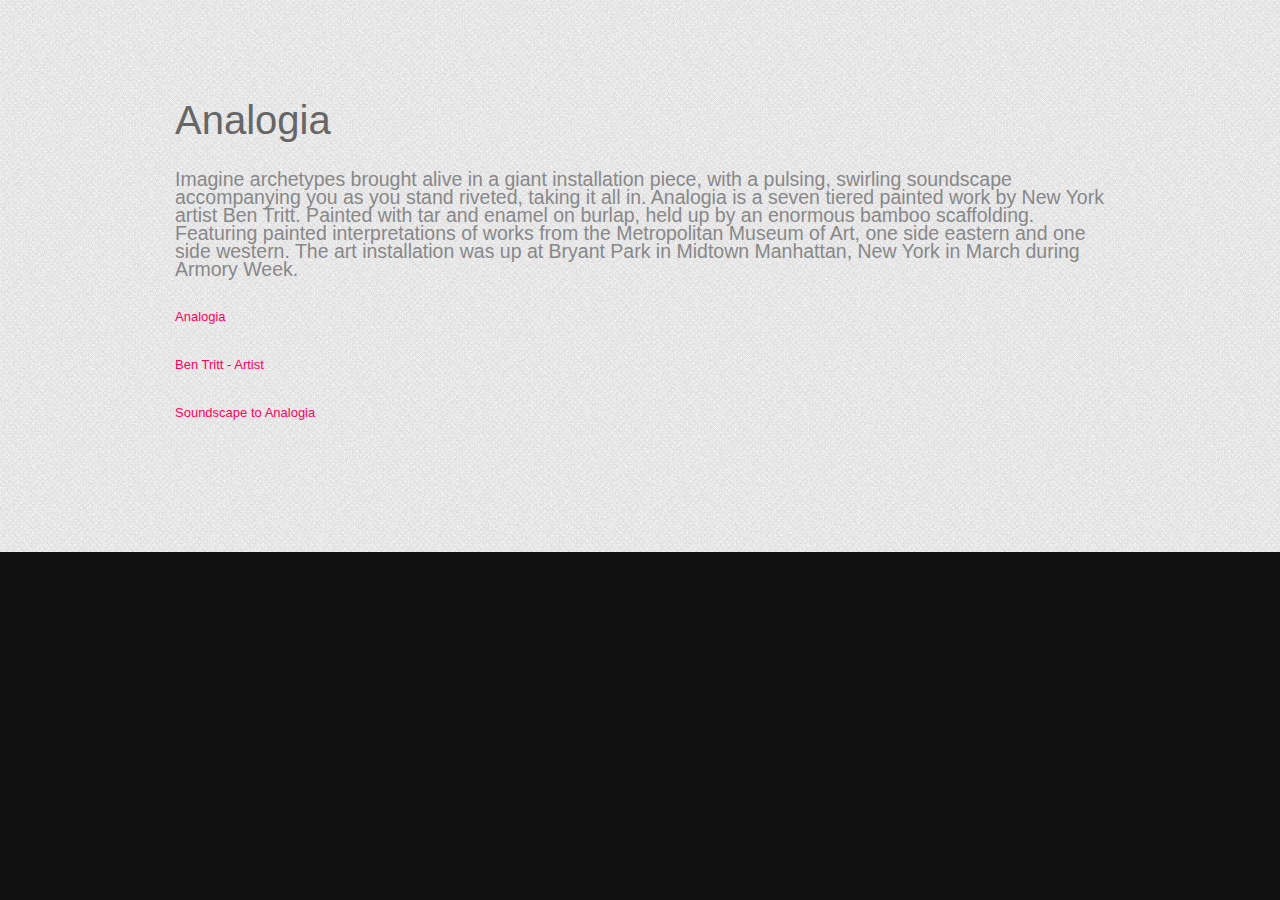
==== commit 99123f0e: "content tweaks" ====
--- a/portfolio/analogia.html
+++ b/portfolio/analogia.html
@@ -17,15 +17,10 @@
             <!-- Start Ajaxpage/post -->
             <div id="ajaxpage">
                 <h1>Analogia</h1>
-                <div class="project-display">
-                    <div class="video" style="width:600px;height:338px;margin-bottom:0;">
-                        <iframe width="560" height="315" src="https://www.youtube.com/embed/AfRi7KTqUZo" frameborder="0" allowfullscreen></iframe>
-                    </div>
-                </div>
                 <p style="font-size:1.5em;font-stretch:condensed">Imagine archetypes brought alive in a giant installation piece, with a pulsing, swirling soundscape accompanying you as you stand riveted, taking it all in.  Analogia is a seven tiered painted work by New York artist Ben Tritt. Painted with  tar and enamel on burlap, held up by an enormous bamboo scaffolding. Featuring painted interpretations of works from the Metropolitan Museum of Art, one side eastern and one side western. The art installation was up at Bryant Park in Midtown Manhattan, New York in March during Armory Week.</p>
-                <a href=http://www.wnyc.org/story/park-temple-made-art-and-tar/" target="_blank">Analogia</a>
-                <a href="http://bentritt.com/">Ben Tritt - Artist</a>
-                <a href="https://soundcloud.com/hps-regan/journeys-soundscape-to-analogia" target="_blank">Soundscape to Analogia</a>
+                <p><a href="http://www.wnyc.org/story/park-temple-made-art-and-tar/" target="_blank">Analogia</a></p>
+                <p><a href="http://bentritt.com/" target="_blank">Ben Tritt - Artist</a></p>
+                <p><a href="https://soundcloud.com/hps-regan/journeys-soundscape-to-analogia" target="_blank">Soundscape to Analogia</a></p>
 
             </div>
             <!-- End Ajaxpage/post -->
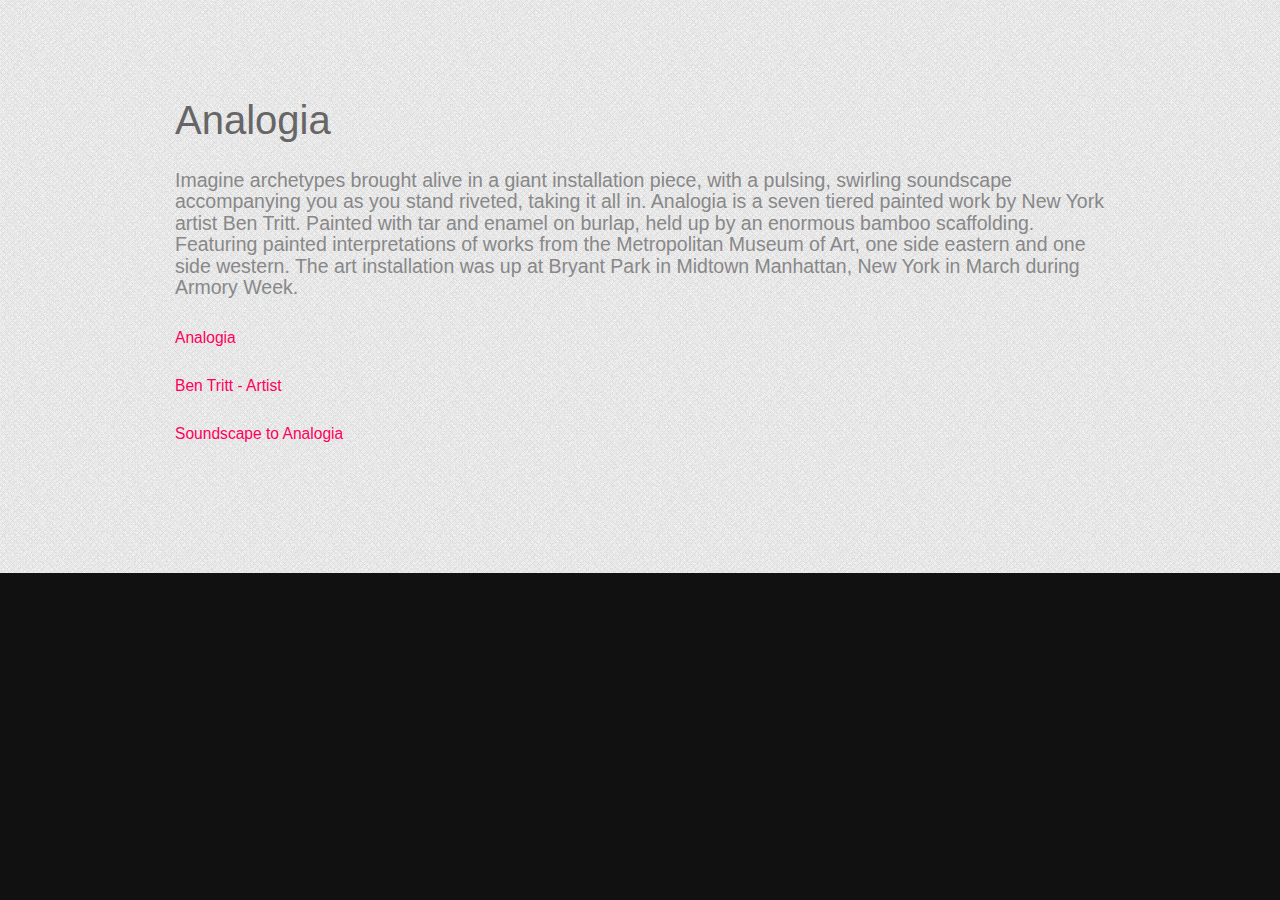
==== commit cd1046e4: "styling tweaks on portfolio text; added new soundcloud links for Lumina, TJ, and Analogia" ====
--- a/portfolio/analogia.html
+++ b/portfolio/analogia.html
@@ -17,7 +17,7 @@
             <!-- Start Ajaxpage/post -->
             <div id="ajaxpage">
                 <h1>Analogia</h1>
-                <p style="font-size:1.5em;font-stretch:condensed">Imagine archetypes brought alive in a giant installation piece, with a pulsing, swirling soundscape accompanying you as you stand riveted, taking it all in.  Analogia is a seven tiered painted work by New York artist Ben Tritt. Painted with  tar and enamel on burlap, held up by an enormous bamboo scaffolding. Featuring painted interpretations of works from the Metropolitan Museum of Art, one side eastern and one side western. The art installation was up at Bryant Park in Midtown Manhattan, New York in March during Armory Week.</p>
+                <p style="font-size:1.5em;font-stretch:condensed;line-height: 1.1em">Imagine archetypes brought alive in a giant installation piece, with a pulsing, swirling soundscape accompanying you as you stand riveted, taking it all in.  Analogia is a seven tiered painted work by New York artist Ben Tritt. Painted with  tar and enamel on burlap, held up by an enormous bamboo scaffolding. Featuring painted interpretations of works from the Metropolitan Museum of Art, one side eastern and one side western. The art installation was up at Bryant Park in Midtown Manhattan, New York in March during Armory Week.</p>
                 <p><a href="http://www.wnyc.org/story/park-temple-made-art-and-tar/" target="_blank">Analogia</a></p>
                 <p><a href="http://bentritt.com/" target="_blank">Ben Tritt - Artist</a></p>
                 <p><a href="https://soundcloud.com/hps-regan/journeys-soundscape-to-analogia" target="_blank">Soundscape to Analogia</a></p>
--- a/css/style.css
+++ b/css/style.css
@@ -662,7 +662,7 @@
 	h1,h2,h3,h4,h5,h6{font-family: 'Open Sans', sans-serif; margin-bottom:30px;}
 	h1 span,h2 span,h3 span,h4 span,h5 span,h6 span{font-family: 'Quicksand', sans-serif;font-weight:normal; }
 	h1 a, h2 a, h3 a, h4 a, h5 a, h6 a { text-decoration:none; border-bottom:0 !important;}
-	a{color:#ff005a;text-decoration:none;}
+	a{color:#ff005a;text-decoration:none; cursor:pointer; font-size: 1.2em}
 	a:hover{color:#ff005a;}
 	p{margin-bottom:30px;}
 
@@ -825,3 +825,7 @@
 	width: 820px;
 	overflow: scroll;
 }
+
+.blockquote_text {
+	margin-right: 20px;
+}
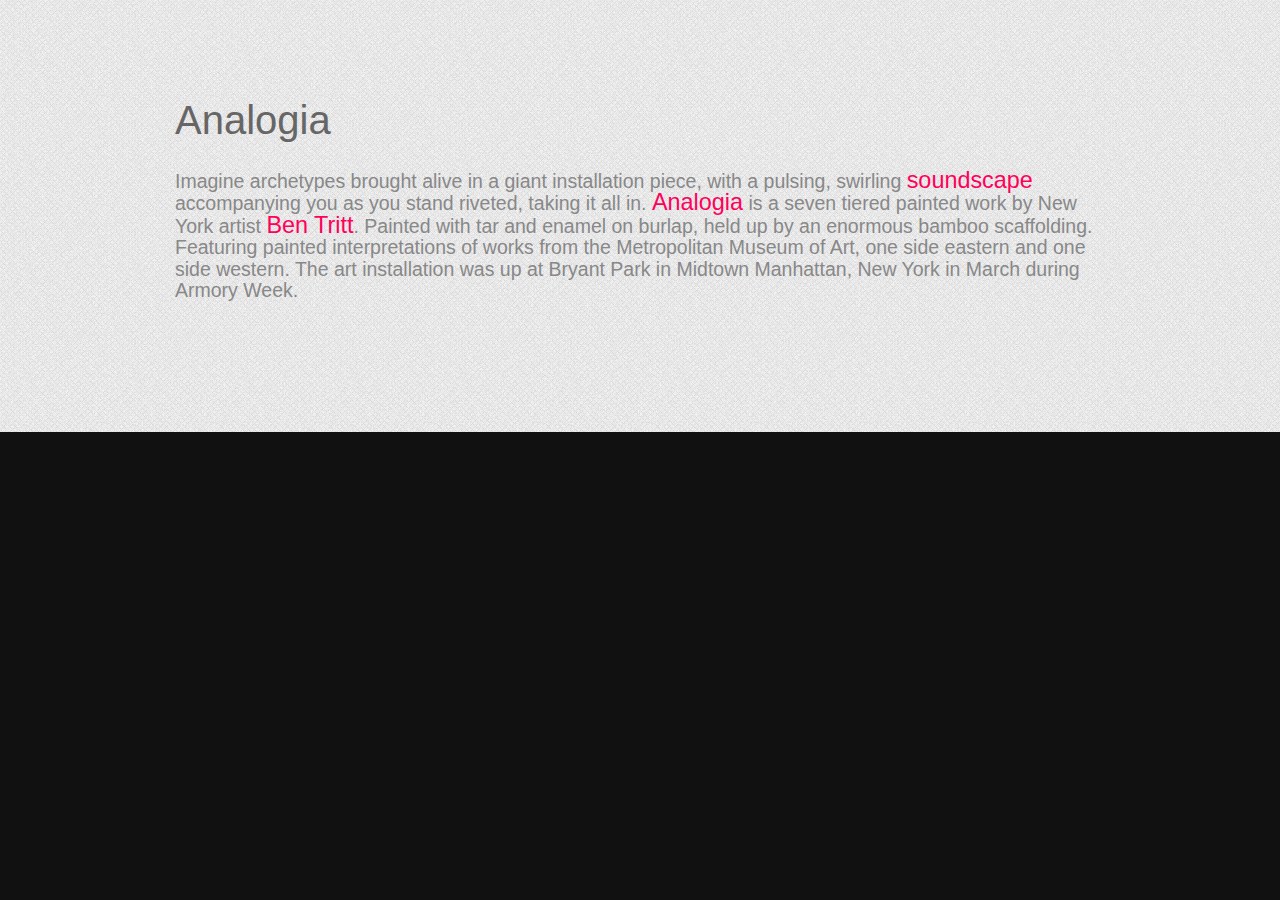
==== commit ab379475: "moved links on magic hour and analogia portfolio pages inline" ====
--- a/portfolio/analogia.html
+++ b/portfolio/analogia.html
@@ -17,11 +17,7 @@
             <!-- Start Ajaxpage/post -->
             <div id="ajaxpage">
                 <h1>Analogia</h1>
-                <p style="font-size:1.5em;font-stretch:condensed;line-height: 1.1em">Imagine archetypes brought alive in a giant installation piece, with a pulsing, swirling soundscape accompanying you as you stand riveted, taking it all in.  Analogia is a seven tiered painted work by New York artist Ben Tritt. Painted with  tar and enamel on burlap, held up by an enormous bamboo scaffolding. Featuring painted interpretations of works from the Metropolitan Museum of Art, one side eastern and one side western. The art installation was up at Bryant Park in Midtown Manhattan, New York in March during Armory Week.</p>
-                <p><a href="http://www.wnyc.org/story/park-temple-made-art-and-tar/" target="_blank">Analogia</a></p>
-                <p><a href="http://bentritt.com/" target="_blank">Ben Tritt - Artist</a></p>
-                <p><a href="https://soundcloud.com/hps-regan/journeys-soundscape-to-analogia" target="_blank">Soundscape to Analogia</a></p>
-
+                <p style="font-size:1.5em;font-stretch:condensed;line-height: 1.1em">Imagine archetypes brought alive in a giant installation piece, with a pulsing, swirling <a href="https://soundcloud.com/hps-regan/journeys-soundscape-to-analogia" target="_blank">soundscape</a> accompanying you as you stand riveted, taking it all in.  <a href="http://www.wnyc.org/story/park-temple-made-art-and-tar/" target="_blank">Analogia</a> is a seven tiered painted work by New York artist <a href="http://bentritt.com/" target="_blank">Ben Tritt</a>. Painted with  tar and enamel on burlap, held up by an enormous bamboo scaffolding. Featuring painted interpretations of works from the Metropolitan Museum of Art, one side eastern and one side western. The art installation was up at Bryant Park in Midtown Manhattan, New York in March during Armory Week.</p>
             </div>
             <!-- End Ajaxpage/post -->
 
--- a/css/style.css
+++ b/css/style.css
@@ -283,7 +283,7 @@
 	
 	/*project-display*/
 	#ajax-content-outer{width:100%;overflow:hidden; position:relative;}
-	#ajax-content-inner{float:left;height:0;opacity:0; overflow:}
+	#ajax-content-inner{float:left;height:0;opacity:0; overflow:hidden}
 	#ajaxpage{float:left;}
 	.project-display{width:600px;float:left;margin:0 40px 30px 0;overflow:hidden;}
 	.project-display.fullwidth{width:930px; margin-right:0; overflow:hidden;}
@@ -338,7 +338,7 @@
 		.blog-post.post-last{/*border-bottom:none; */margin-bottom:20px;}
 			.blog-post-info{width:50px; float:left;margin-right:30px; color:#666;}
 			.blog-post-info span.month{font:25px/18px 'Open Sans', sans-serif;font-weight:bold; text-transform:uppercase;}
-			.blog-post-info span.day{font:50px/40px 'Open Sans', sans-serif;font-weight:bold; text-transform:uppercase; letter-spacing: -2;}
+			.blog-post-info span.day{font:50px/40px 'Open Sans', sans-serif;font-weight:bold; text-transform:uppercase; letter-spacing: -2px;}
 			.blog-post-info span.year{font:23px/18px 'Open Sans', sans-serif;font-weight:bold; text-transform:uppercase;}
 			.blog-post-content{width:600px; float:left;}
 			.blog-post-content p:last-child{margin-bottom:0px;}
@@ -757,7 +757,7 @@
 --------------------------------------------------------*/		
 
 	/*highlight selection*/
-	::selection,::-moz-selection, {background: #ff005a;color:#fff;}
+	::selection {background: #ff005a;color:#fff;}
 	::-moz-selection {background: #ff005a;color:#fff;}	
 	::-webkit-selection { background:#ff005a; color:#fff; }
 
@@ -773,7 +773,7 @@
 		.section.even .message_box:hover{background:#222;border:1px solid #070707;color:#666;}
 	
 
-	pre {white-space: pre-wrap;/* css-3 */white-space: -moz-pre-wrap;  /* Mozilla, since 1999 */white-space: -pre-wrap;/* Opera 4-6 */white-space: -o-pre-wrap;/* Opera 7 */
+	pre {white-space: pre-wrap;/* css-3 */white-space: -moz-pre-wrap;  /* Mozilla, since 1999 */white-space: pre-wrap;/* Opera 4-6 */white-space: -o-pre-wrap;/* Opera 7 */
 word-wrap: break-word;/* Internet Explorer 5.5+ */
 	}
 	
